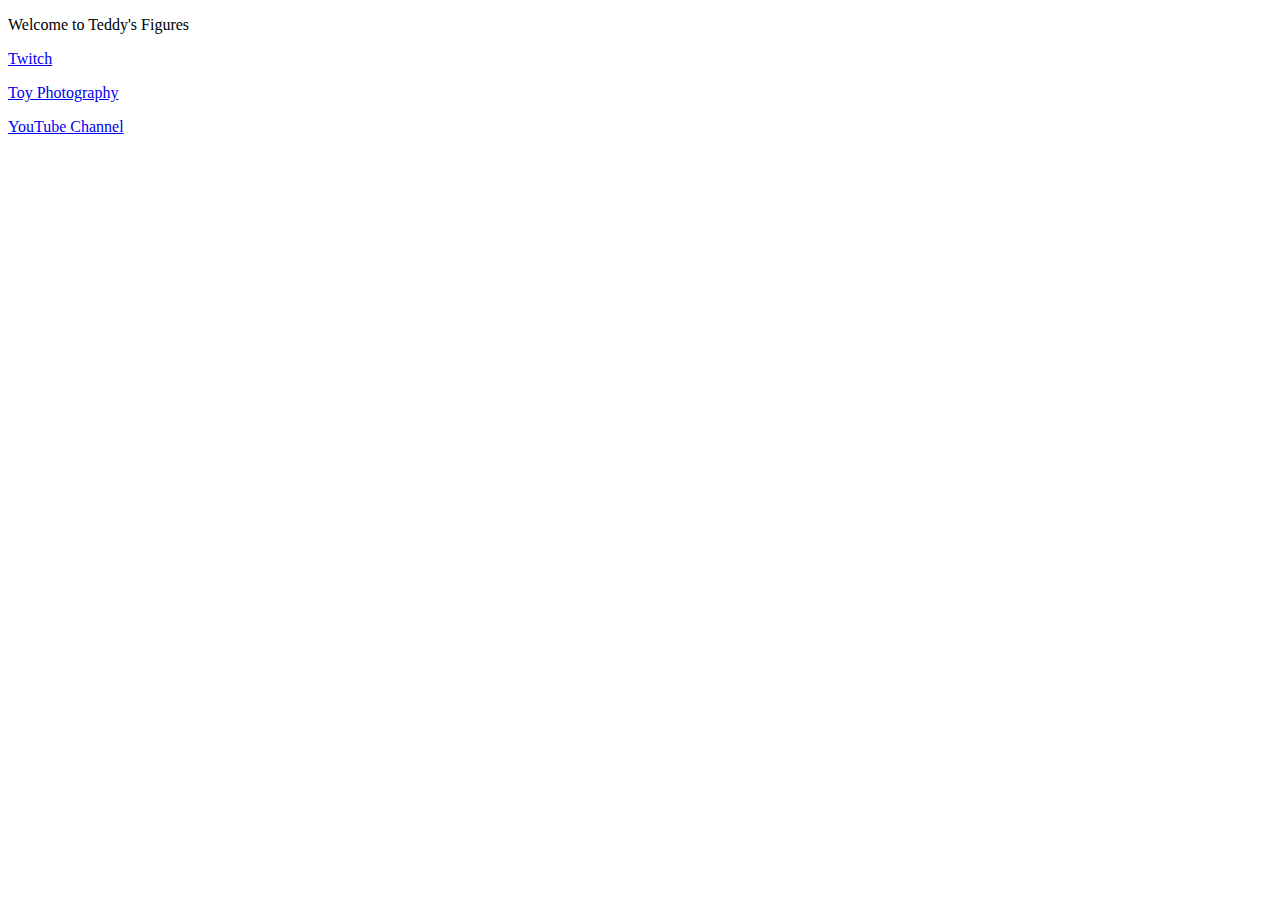
==== index.html @ fc3cabc9 "Adds index, stylesheet, and review pages" ====
<!DOCTYPE html>
<html lang="en">
</html>
    <head>
        <meta charset="utf-8">
        <Title>Teddy's Figures
        </Title>
    </head>
    <body>
        <div class="top-header-left">
            <p>Welcome to Teddy's Figures</p>
        </div>
        <div class="top-links-right">
            <p class="link first item">
                <a href="twitch.com/DumbNerdThing">Twitch</a>
            </p>
            <p class="link second item">
                <a href="instagram.com/teddys.figures">Toy Photography</a>
            </p>
            <p class="link last item"> 
                <a href="youtube.com/DumbNerdThing">YouTube Channel</a>
            </p>
            
        </div>



    </body>


</html>
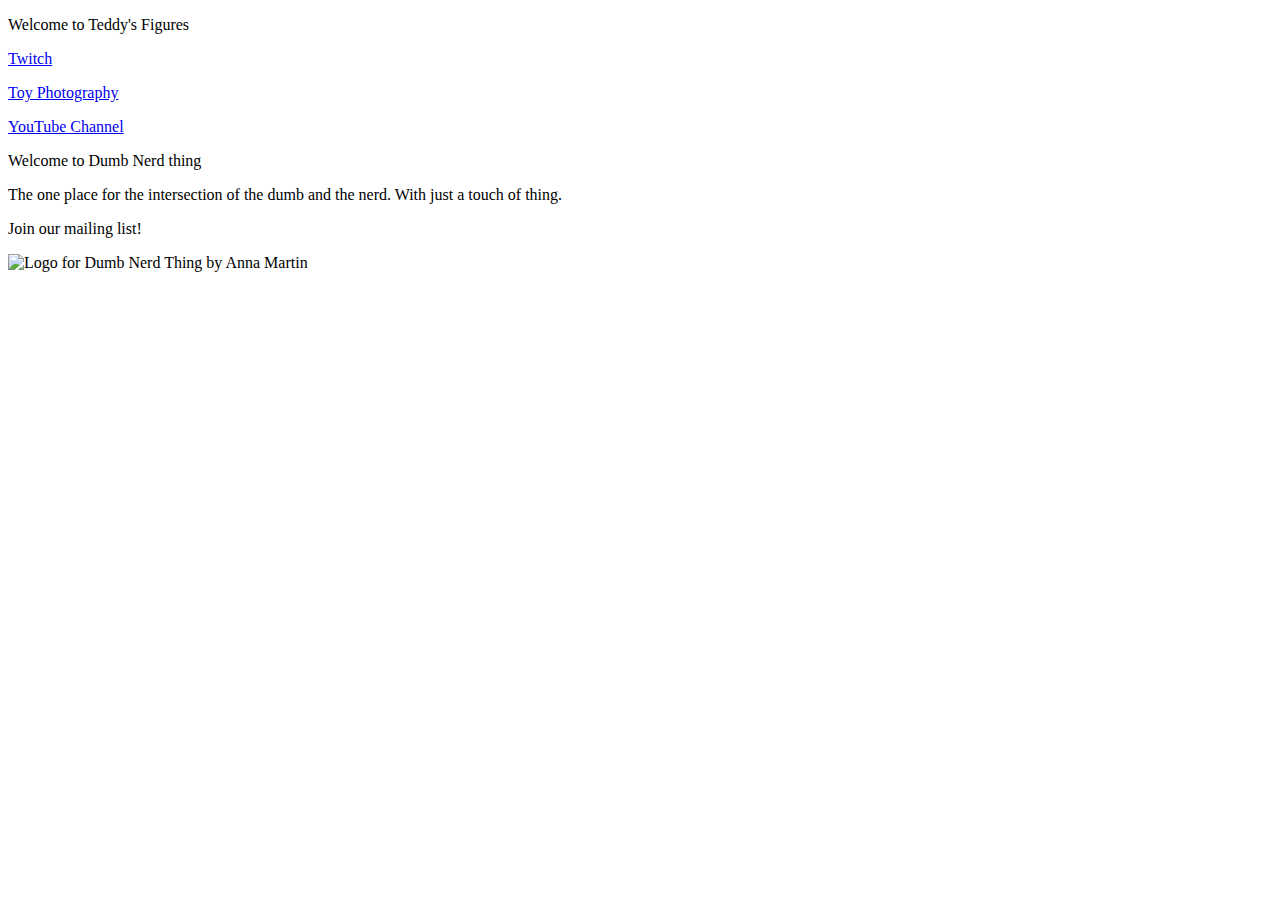
==== commit f420c966: "Adds header text, links, and images" ====
--- a/index.html
+++ b/index.html
@@ -5,24 +5,38 @@
         <meta charset="utf-8">
         <Title>Teddy's Figures
         </Title>
+        <link rel="stylesheet" href="../odin-landing-page/css/styles.css">
     </head>
     <body>
         <div class="top-header-left">
             <p>Welcome to Teddy's Figures</p>
+
+            <div class="top-links-right">
+                 <p class="link first">
+                  <a href="twitch.com/DumbNerdThing">Twitch</a>
+                </p>
+                 <p class="link">
+                     <a href="instagram.com/teddys.figures">Toy Photography</a>
+                 </p>
+                <p class="link last"> 
+                      <a href="youtube.com/DumbNerdThing">YouTube Channel</a>
+                 </p>
+            </div>
         </div>
-        <div class="top-links-right">
-            <p class="link first item">
-                <a href="twitch.com/DumbNerdThing">Twitch</a>
+        <div class="main-header">
+            <p class="title1">
+                Welcome to Dumb Nerd thing
             </p>
-            <p class="link second item">
-                <a href="instagram.com/teddys.figures">Toy Photography</a>
+            <p class="description1">
+                The one place for the intersection of the dumb and the nerd. With just a touch of thing.
             </p>
-            <p class="link last item"> 
-                <a href="youtube.com/DumbNerdThing">YouTube Channel</a>
+            <p class="SignUp">
+                Join our mailing list!
             </p>
-            
+            <div class="main-logo">
+                <img src="https://i.imgur.com/QuL3Rmt.png" alt="Logo for Dumb Nerd Thing by Anna Martin">
+            </div>
         </div>
-
 
 
     </body>
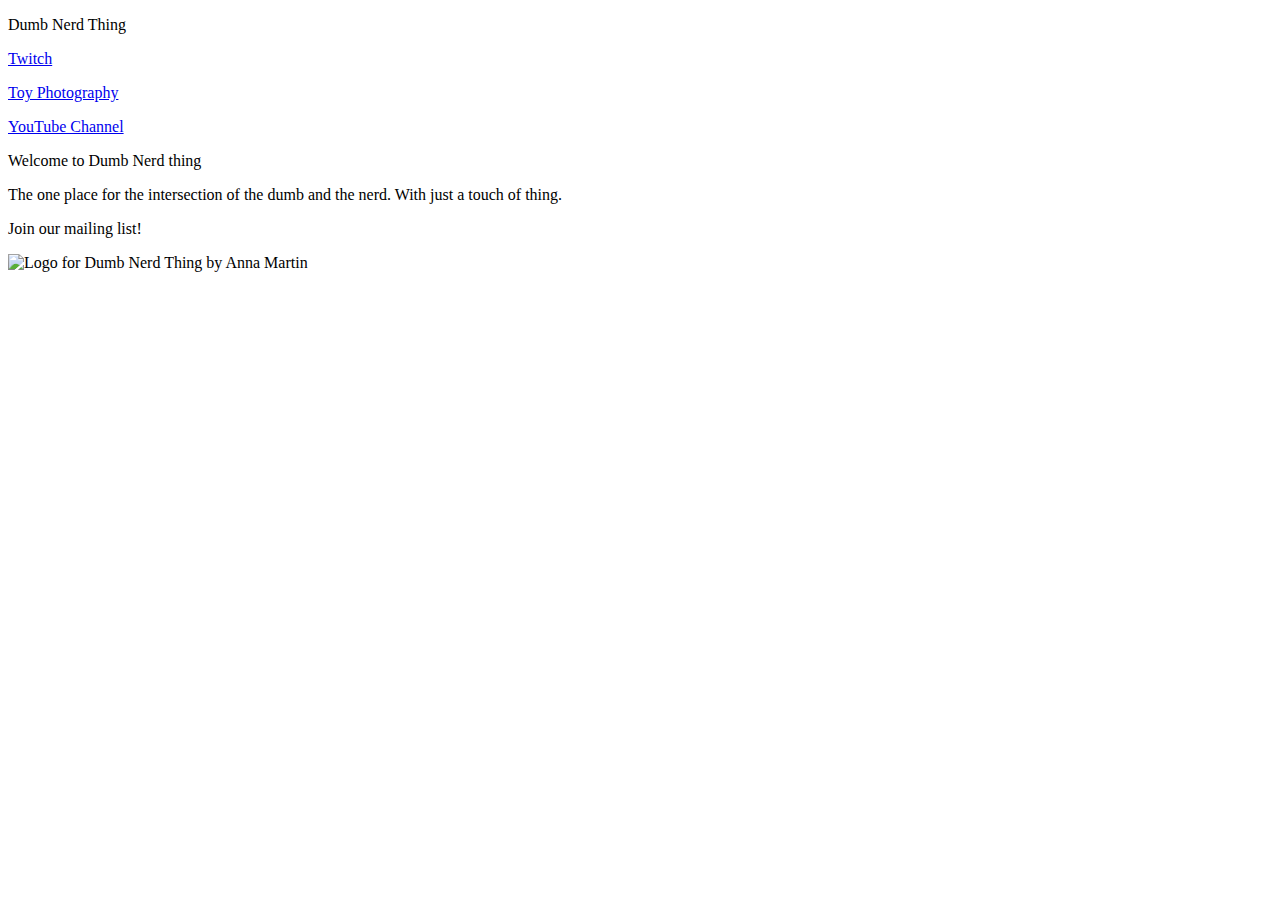
==== commit 534915ea: "Fixes hyperlinks and adds boxes to stylesheet" ====
--- a/index.html
+++ b/index.html
@@ -3,23 +3,23 @@
 </html>
     <head>
         <meta charset="utf-8">
-        <Title>Teddy's Figures
+        <Title>DNT
         </Title>
         <link rel="stylesheet" href="../odin-landing-page/css/styles.css">
     </head>
     <body>
         <div class="top-header-left">
-            <p>Welcome to Teddy's Figures</p>
+            <p>Dumb Nerd Thing</p>
 
             <div class="top-links-right">
                  <p class="link first">
-                  <a href="twitch.com/DumbNerdThing">Twitch</a>
+                  <a href="http://twitch.tv/DumbNerdThing">Twitch</a>
                 </p>
                  <p class="link">
-                     <a href="instagram.com/teddys.figures">Toy Photography</a>
+                     <a href="http://instagram.com/teddys.figures">Toy Photography</a>
                  </p>
                 <p class="link last"> 
-                      <a href="youtube.com/DumbNerdThing">YouTube Channel</a>
+                      <a href="https://www.youtube.com/@dumbnerdthing5789">YouTube Channel</a>
                  </p>
             </div>
         </div>
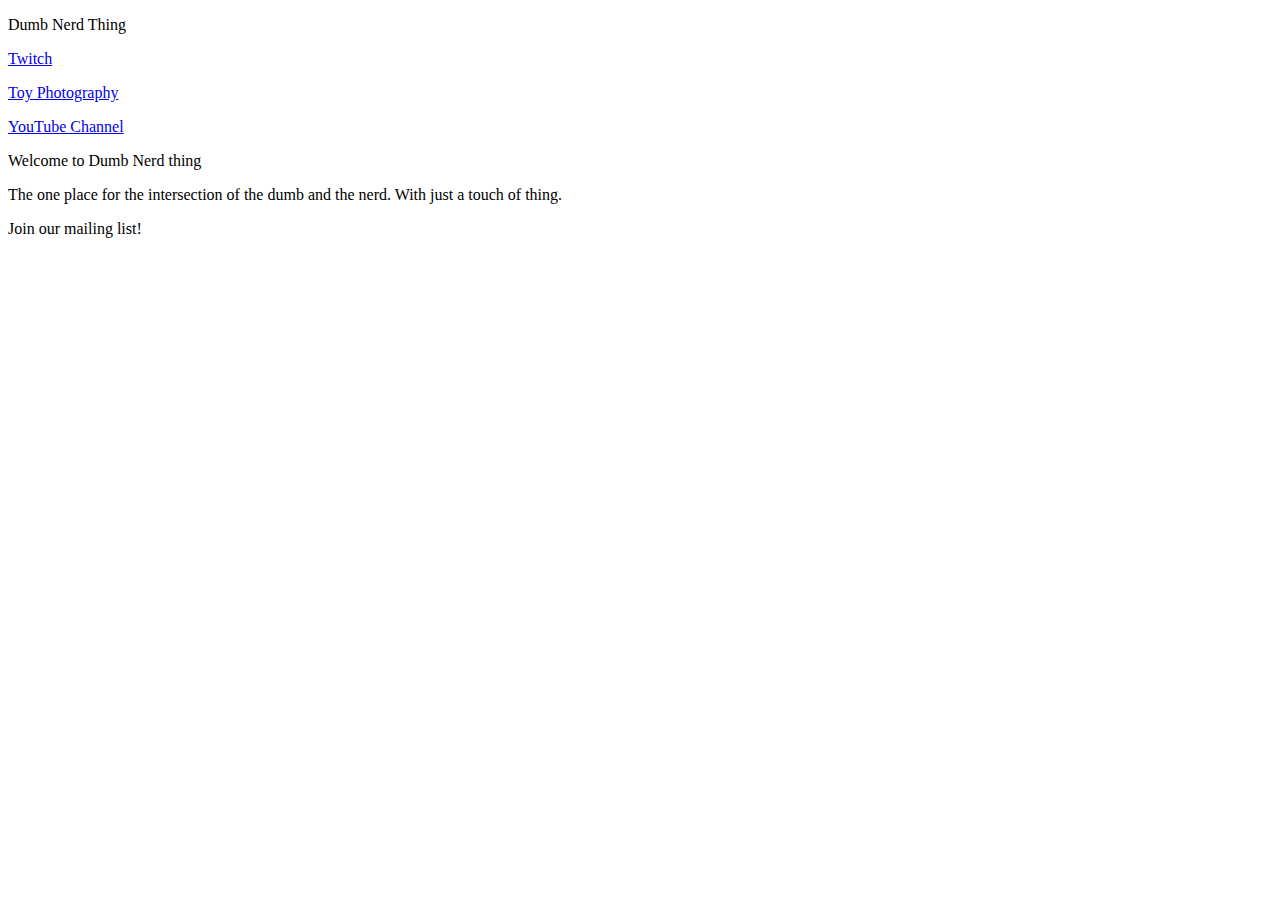
==== commit c48343eb: "Adds DNT logo to main page" ====
--- a/index.html
+++ b/index.html
@@ -34,7 +34,6 @@
                 Join our mailing list!
             </p>
             <div class="main-logo">
-                <img src="https://i.imgur.com/QuL3Rmt.png" alt="Logo for Dumb Nerd Thing by Anna Martin">
             </div>
         </div>
 
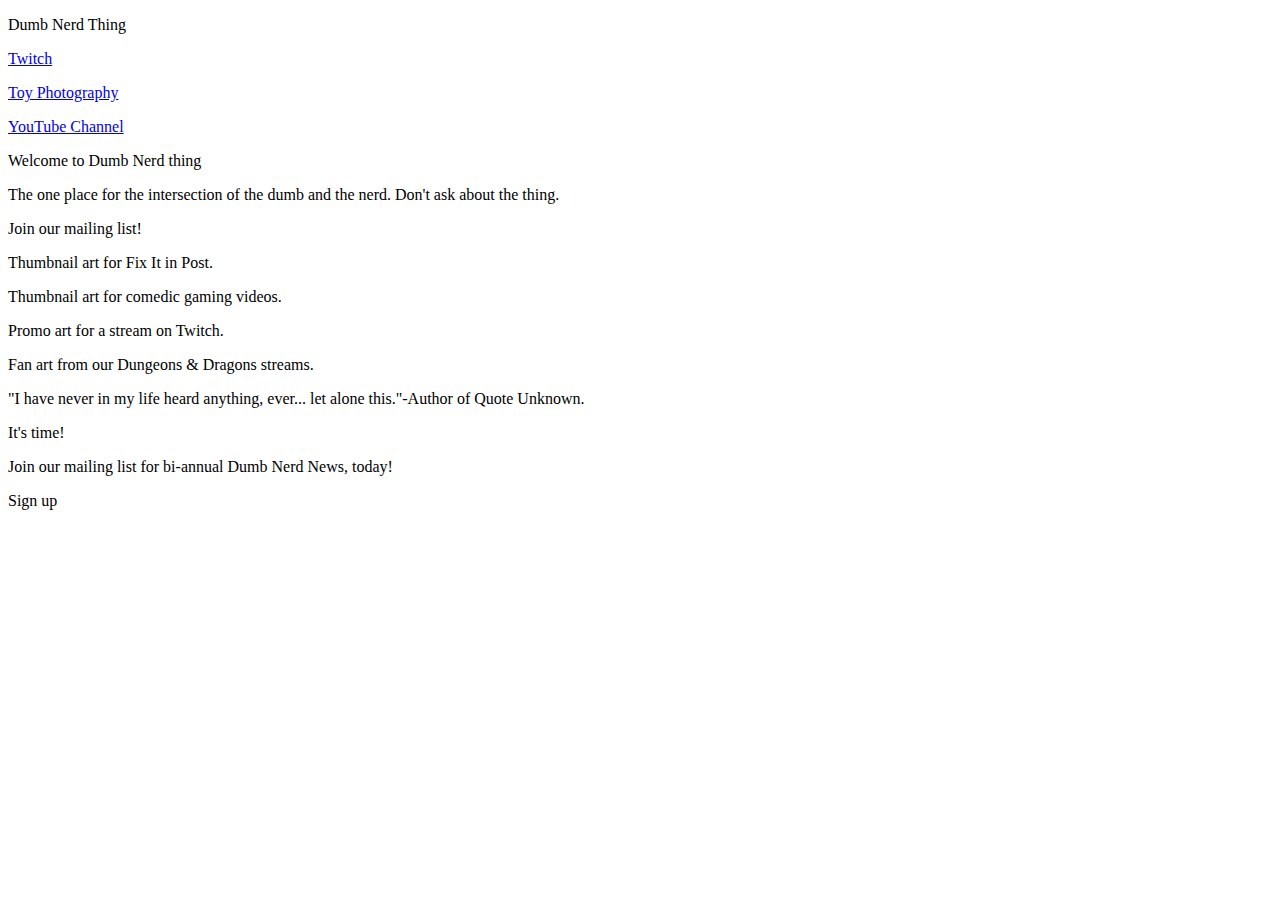
==== commit fd3a37ba: "Completes base html for index, light styling on stylesheet" ====
--- a/index.html
+++ b/index.html
@@ -8,8 +8,8 @@
         <link rel="stylesheet" href="../odin-landing-page/css/styles.css">
     </head>
     <body>
-        <div class="top-header-left">
-            <p>Dumb Nerd Thing</p>
+        <div class="top-header">
+            <p class="header-left">Dumb Nerd Thing</p>
 
             <div class="top-links-right">
                  <p class="link first">
@@ -28,15 +28,40 @@
                 Welcome to Dumb Nerd thing
             </p>
             <p class="description1">
-                The one place for the intersection of the dumb and the nerd. With just a touch of thing.
+                The one place for the intersection of the dumb and the nerd. Don't ask about the thing.
             </p>
-            <p class="SignUp">
+            <p class="sign-up">
                 Join our mailing list!
             </p>
             <div class="main-logo">
             </div>
         </div>
 
+        <div class="sub-header1">
+            <div class="box first">
+                <p class="subtitle1">Thumbnail art for Fix It in Post.</p>
+            </div>
+            <div class="box second">
+                <p class="subtitle1">Thumbnail art for comedic gaming videos.</p>
+            </div>
+            <div class="box third">
+                <p class="subtitle1">Promo art for a stream on Twitch.</p>
+            </div>
+            <div class="box fourth">
+                <p class="subtitle1">Fan art from our Dungeons & Dragons streams.</p>
+            </div>
+        </div>
+
+        <div class="quotebox">
+            <p class="quote">"I have never in my life heard anything, ever... let alone this."<span class="attributed">-Author of Quote Unknown.</span> </p>
+        </div>
+
+        <div class="callbox">
+            <p class="call-title">It's time!</p>
+            <p class="call-sub">Join our mailing list for bi-annual Dumb Nerd News, today!</p>
+            <p class="sign-up">Sign up</p>
+
+        </div>
 
     </body>
 
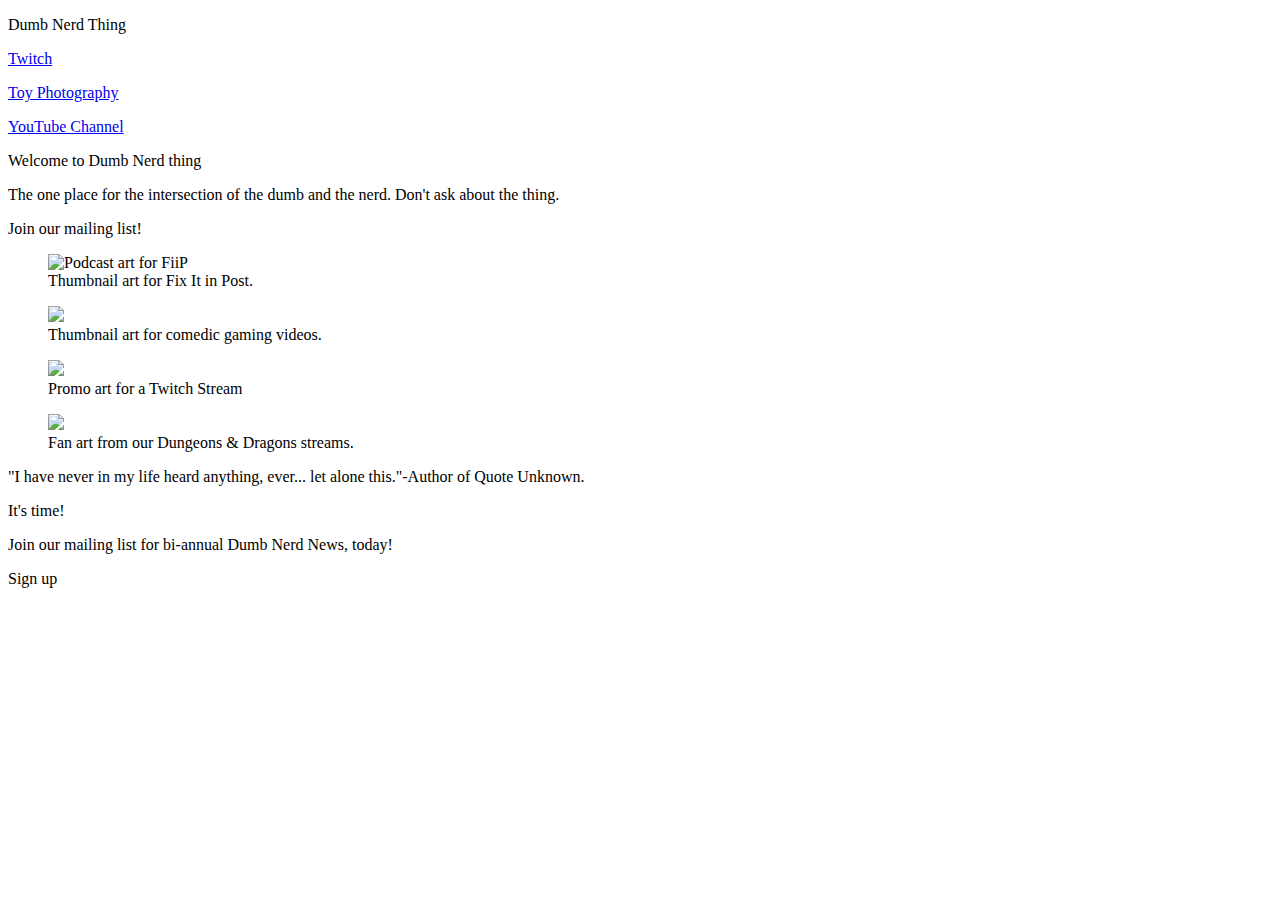
==== commit 92292f58: "Moves images from stylesheet to html via figure element" ====
--- a/index.html
+++ b/index.html
@@ -12,13 +12,13 @@
             <p class="header-left">Dumb Nerd Thing</p>
 
             <div class="top-links-right">
-                 <p class="link first">
+                 <p class="link">
                   <a href="http://twitch.tv/DumbNerdThing">Twitch</a>
                 </p>
                  <p class="link">
                      <a href="http://instagram.com/teddys.figures">Toy Photography</a>
                  </p>
-                <p class="link last"> 
+                <p class="link"> 
                       <a href="https://www.youtube.com/@dumbnerdthing5789">YouTube Channel</a>
                  </p>
             </div>
@@ -38,20 +38,23 @@
         </div>
 
         <div class="sub-header1">
-            <div class="box first">
-                <p class="subtitle1">Thumbnail art for Fix It in Post.</p>
-            </div>
-            <div class="box second">
-                <p class="subtitle1">Thumbnail art for comedic gaming videos.</p>
-            </div>
-            <div class="box third">
-                <p class="subtitle1">Promo art for a stream on Twitch.</p>
-            </div>
-            <div class="box fourth">
-                <p class="subtitle1">Fan art from our Dungeons & Dragons streams.</p>
-            </div>
-        </div>
-
+                <figure class="box first">
+                    <img src="https://i.imgur.com/m3j3Zvr.png" alt="Podcast art for FiiP">
+                    <figcaption>Thumbnail art for Fix It in Post.</figcaption>
+                </figure>
+                <figure class="box second">
+                    <img src="https://i.imgur.com/XL4gjA1.png">
+                    <figcaption>Thumbnail art for comedic gaming videos.</figcaption>
+                </figure>
+                <figure class="box third">
+                    <img src="https://i.imgur.com/KCEPVyW.png">
+                    <figcaption>Promo art for a Twitch Stream</figcaption>
+                </figure>
+                <figure class="box fourth">
+                    <img src="https://i.imgur.com/IEgEEFm.png">
+                    <figcaption>Fan art from our Dungeons & Dragons streams.</figcaption>
+                </figure>
+        </div> 
         <div class="quotebox">
             <p class="quote">"I have never in my life heard anything, ever... let alone this."<span class="attributed">-Author of Quote Unknown.</span> </p>
         </div>
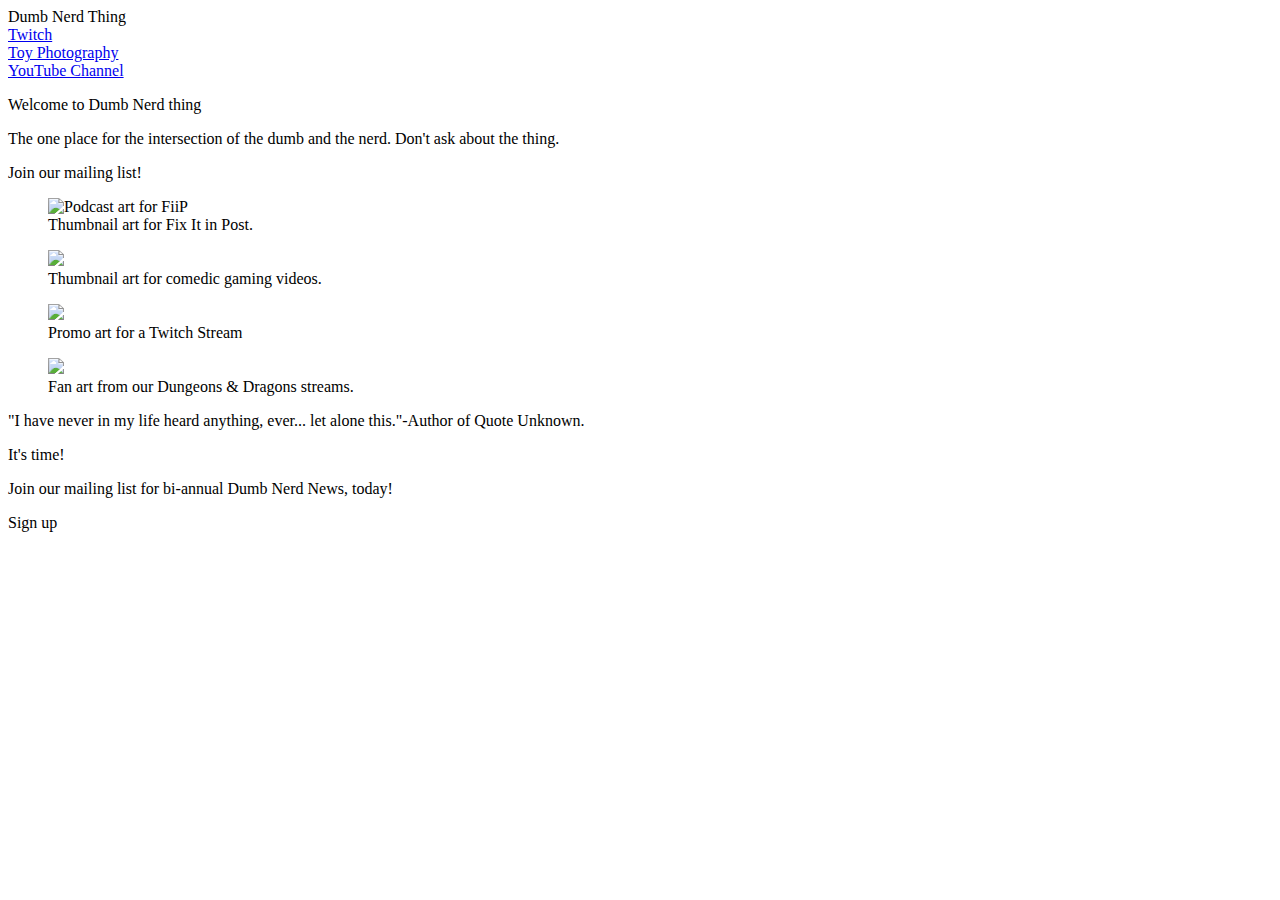
==== commit 369af33e: "Fixes images styles and moves top links to right of page" ====
--- a/index.html
+++ b/index.html
@@ -9,18 +9,18 @@
     </head>
     <body>
         <div class="top-header">
-            <p class="header-left">Dumb Nerd Thing</p>
+            <div class="header-left">Dumb Nerd Thing</div>
 
             <div class="top-links-right">
-                 <p class="link">
+                 <div class="link">
                   <a href="http://twitch.tv/DumbNerdThing">Twitch</a>
-                </p>
-                 <p class="link">
+                 </div>
+                 <div class="link">
                      <a href="http://instagram.com/teddys.figures">Toy Photography</a>
-                 </p>
-                <p class="link"> 
+                 </div>
+                <div class="link"> 
                       <a href="https://www.youtube.com/@dumbnerdthing5789">YouTube Channel</a>
-                 </p>
+                </div>
             </div>
         </div>
         <div class="main-header">
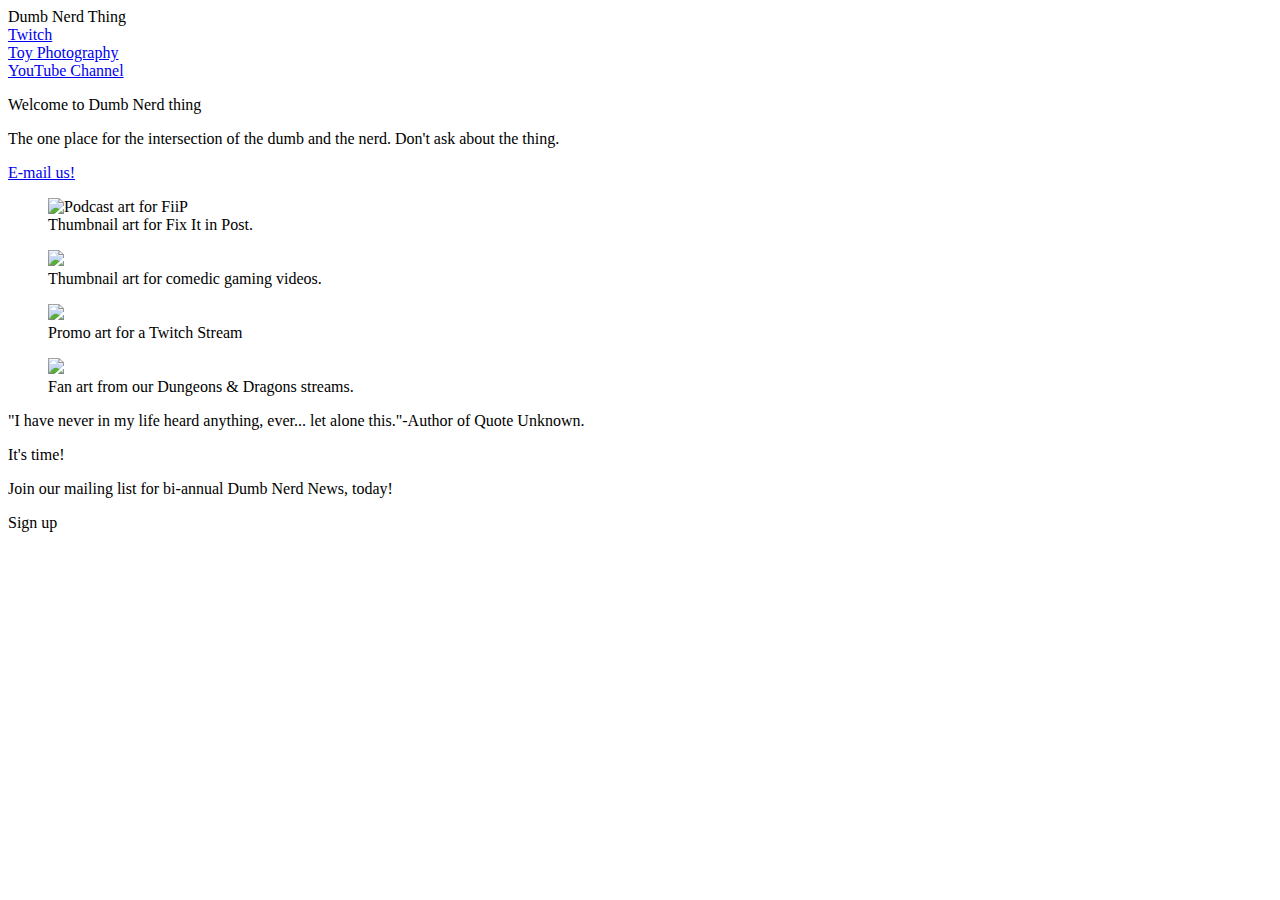
==== commit 75dd18b6: "Adds button and adjusts flexbox of links and main-logo" ====
--- a/index.html
+++ b/index.html
@@ -30,9 +30,9 @@
             <p class="description1">
                 The one place for the intersection of the dumb and the nerd. Don't ask about the thing.
             </p>
-            <p class="sign-up">
-                Join our mailing list!
-            </p>
+            <a href="mailto:dumbnerdthing@gmail.com?subject=Fan-Mail" class="sign-up">
+                E-mail us!
+            </a>
             <div class="main-logo">
             </div>
         </div>
